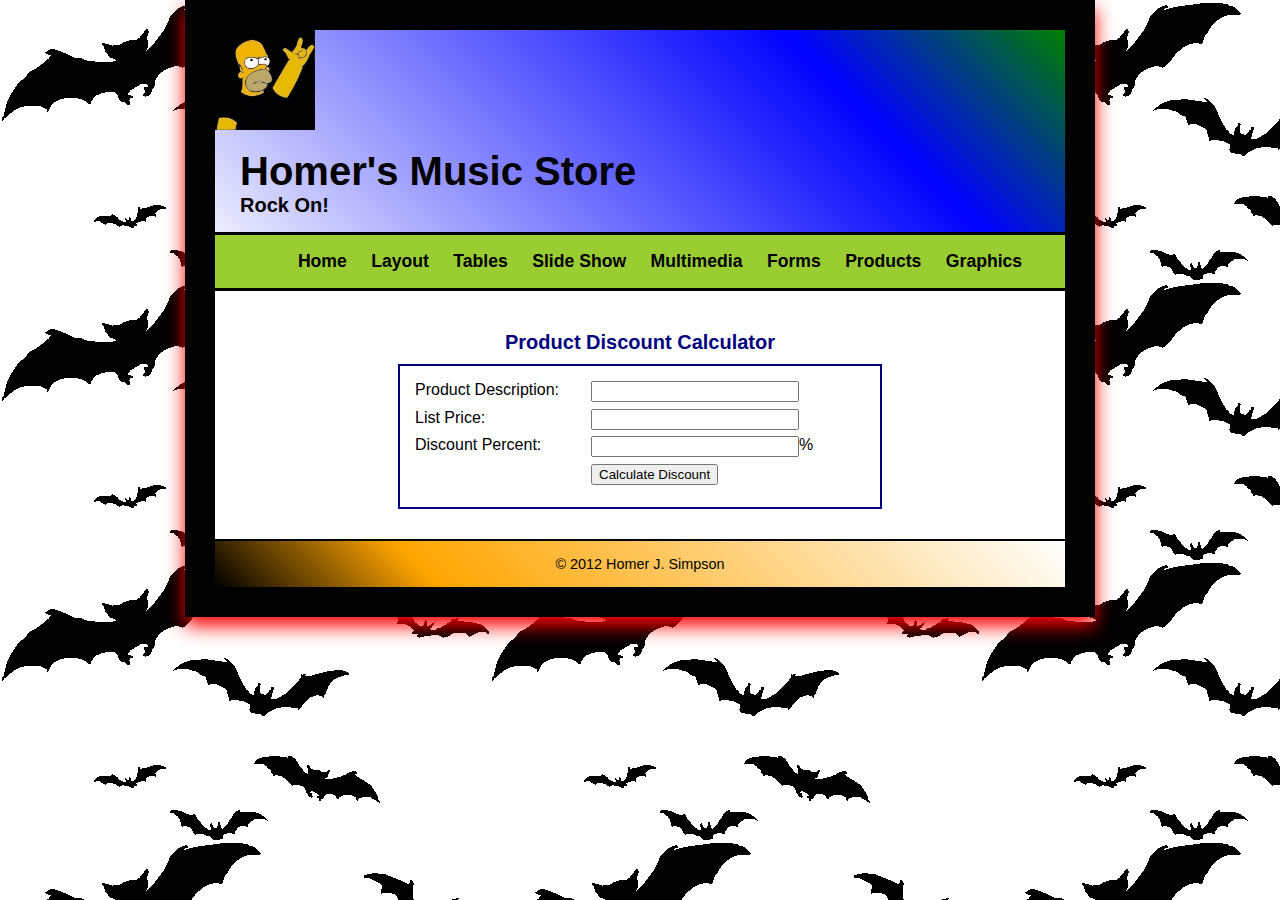
==== product_discount.html @ 50721a97 "reorganize" ====
<!DOCTYPE html>

<html lang="en">

<head>

<meta charset="utf-8" />

<title>Homer’s Online Music Shop</title>

<link rel="shortcut icon" href="images/homer.ico" />

<link rel="stylesheet" href="css/main.css" />

<link rel="stylesheet" href="css/nav.css" />

</head>

<style>

form {

width: 450px;

margin: 0 auto;

padding: 15px;

}

label {

width: 10em;

padding-right: 1em;

float: left;

}

#data input {

float: left;

width: 15em;

margin-bottom: .5em;

}

#buttons input {

float: left;

margin-bottom: .5em;

}

br {

clear: left;

}

#mainContent {

text-align: center;

}



/* Presenation */



form {

border: 2px solid navy;

}

#mainContent {

color: navy;

}

</style>



<body>

<header>

<img src="images/Homer_Rock_and_Roll.jpg" alt="Homer" width="100" height="100" />

<hgroup>

<h1>Homer's Music Store</h1>

<h2>Rock On!</h2>

</hgroup>



<nav>

<ul id="main">

<li><a href="index.html">Home</a></li>

<li><a href="multi_column.html">Layout</a>

<ul>

<li><a href="two_column_left.html">2 Column Float Left</a></li>

<li><a href="two_column_right.html">2 Column Float Right</a></li>

<li><a href="three_column.html">3 Column Float</a></li>

</ul>

</li>

<li><a href="table.html">Tables</a>

<ul>

<li><a href="dynamic_table.html">Dynamic</a></li>

<li><a href="web_sql.html">Database</a></li>

</ul>

</li>

<li><a href="slideshow.html">Slide Show</a>

<ul>

<li><a href="accordion.html">Accordion</a></li>

</ul>

</li>

<li><a href="video.html">Multimedia</a>

<ul>

<li><a href="audio.html">Audio</a></li>

</ul>

</li>

<li><a href="email_form.html">Forms</a>

<ul>

<li><a href="product_discount.html">Product Discount</a></li>

<li><a href="invoice_total.html">Invoice total</a></li>

</ul>

</li>

<li><a href="product.php">Products</a></li>

<li><a href="images.html">Graphics</a>

<ul>

<li><a href="rollover.html">Rollover</a></li>

<li><a href="svg.html">SVG</a></li>

<li><a href="canvas.html">Canvas</a></li>

<li><a href="geolocation.html">Geolocation</a>

<li><a href="cube.html">Animation</a></li>


</ul>

</nav>



</header>


<section id="container">



<h2 id="mainContent">Product Discount Calculator</h2>



<form action="display_discount.php" method="post" >



<div id="data">

<label>Product Description:</label>

<input type="text" name="product_description"/><br />



<label>List Price:</label>

<input type="text" name="list_price" /><br />



<label>Discount Percent:</label>

<input type="text" name="discount_percent" />%<br />

</div>



<div id="buttons">

<label>&nbsp;</label>

<input type="submit" value="Calculate Discount" /><br />

</div>



</form>

</section>



<footer>

<p>&copy; 2012 Homer J. Simpson</p>

</footer>



</body>

</html>
---- css/main.css ----
/* MAIN CSS */

/* Set the font family to a sans-serif font */

body  {

   font-family: Verdana, Arial, Helvetica, sans-serif;

}



/* Make header fonts larger */

h2 {

  font-size: 125%;

}



header h1 {

  font-size: 250%;

}



section h1 {

  font-size: 140%;

}





/* Make fonts in footer smaller */

footer p {

 font-size: 90%;

}



/* Indent header text */

hgroup {

  text-indent: 25px;

}





/* Center footer text */

footer p {

  text-align: center;

}



#top {

   text-shadow:

   3px 3px 0px red,

   6px 6px 0px orange,

   9px 9px 0px yellow,

   12px 12px 0px green,

   15px 15px 0px blue,

   18px 18px 0px indigo,

   21px 21px 0px violet;

}



/* Make First letter of header larger */

section h1::first-letter {

   font-size: 450%;

}



/* Make bold text orange and blink */

strong {

   color: orange;

   text-decoration: blink;

}

/* background color and image */



body {

   background-image: url('../images/bats.gif');

}



section  {

   background-color: white;

}



header {

       background-color: black;

}



#top {

   background: lightblue;

}





footer {

   background-color: orange;

}



/* content box width setting */



body {

   width: 850px;

}



/* box shadows */

body{

   box-shadow: 0px 9px 18px red;

}



/* padding box setting */

body, h1, h2, p {

   padding: 0px;

}



section    {

   padding: 30px 60px;

}



header img {

   padding-right: 15px;

}



hgroup {

   padding-top: 15px;

}



header h2 {

   padding-bottom: 15px;

}



footer {

   padding: 15px;

}



/* margin box setting */

body    {

   margin: 0px auto;

}



h1, h2, p {

   margin: 0px;

}



section h1 {

   margin-bottom: .5em;

}



section h2 {

   margin: .5em 0em .5em 0em;

}



section p {

   margin-top: .5em;

}



/* border box setting */

body    {

   border: 30px solid black;

}



section img {

   border: none;

}



footer {

   border-top: 2px solid black;

}


/* this gives the corners the the Main heading

#top {

   border-radius: 25px;

}





/* linear gradient setting */

header {

   background-image: -webkit-linear-gradient(45deg, white 0%, blue 75%, green 100%);

}



footer {

   background-image: -webkit-linear-gradient(45deg, black 0%, orange 25%, white 100%);

}
---- css/nav.css ----
/* Set nav bar background, borders, and align text*/

nav    {

   background-color: yellowGreen;

   border-top: 3px solid black;

       border-bottom: 3px solid black;

   text-align:center;

}



/* Remove margins and padding */

nav, #main ul {

   margin: 0;

   padding: 0;

}



/* Eliminate bullets */

nav {

   list-style: none;

}



/* Set display */

nav li{

   display:inline-block;

}



/* Add padding, Style fonts */

nav a {

   padding: 10px;

   font-size: 110%;

   font-weight: bold;

   color: black;

   text-decoration:none;

}



/* Psuedo class states */

#main li:hover a{

   color: blue;

   background-color: ghostWhite;

}



/* Drop Down */

nav li{

   position:relative;

}

li > ul{

   position:absolute;

   left:-9999px;

   text-align:left;

   background-color: yellowGreen;

}

li ul > li{

   padding-top: 10px;

   display:inline-block;

   }



#main ul a{

   white-space:nowrap;

   display:block;

}



#main li:hover ul{

   left:0;

}



#main li:hover ul a{

   text-decoration:none;

   color: white;

   background:magenta;



}

#main li:hover ul a:hover{

   color: red;

   background:aqua;

}
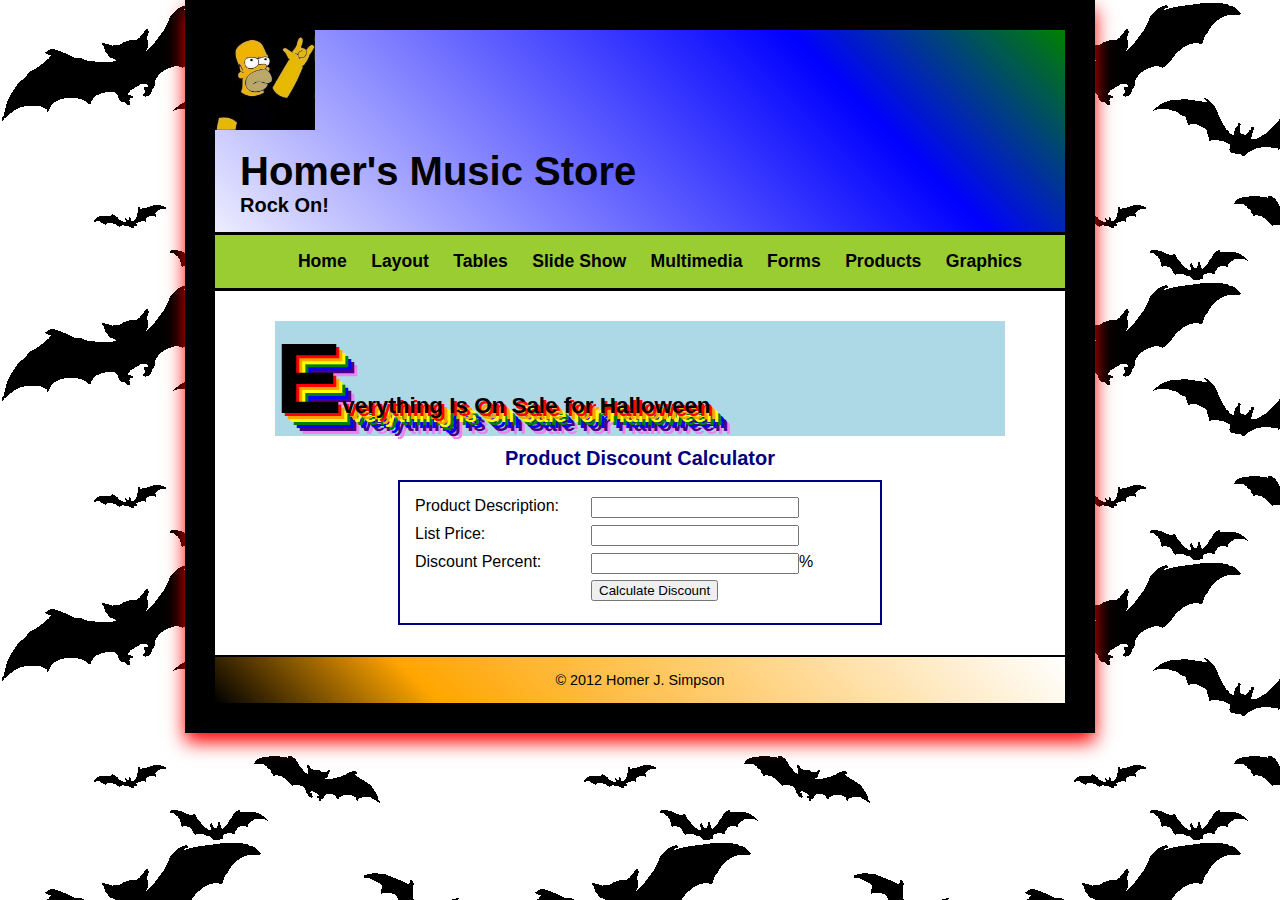
==== commit 4e6e5c30: "Dec 2 commit" ====
--- a/product_discount.html
+++ b/product_discount.html
@@ -1,5 +1,6 @@
 <!DOCTYPE html>
 
+
 <html lang="en">
 
 <head>
@@ -186,6 +187,9 @@
 
 <li><a href="cube.html">Animation</a></li>
 
+</ul>
+
+</li>
 
 </ul>
 
@@ -196,15 +200,22 @@
 </header>
 
 
+
 <section id="container">
 
-
+<header id="top">
+
+<h1>Everything Is On Sale for Halloween</h1>
+
+</header>
+
+<!-- Content Starts Here -->
 
 <h2 id="mainContent">Product Discount Calculator</h2>
 
 
 
-<form action="display_discount.php" method="post" >
+<form action="display_discount.php" method="post" />
 
 
 
@@ -242,6 +253,8 @@
 
 </form>
 
+<!-- Content Ends Here -->
+
 </section>
 
 
